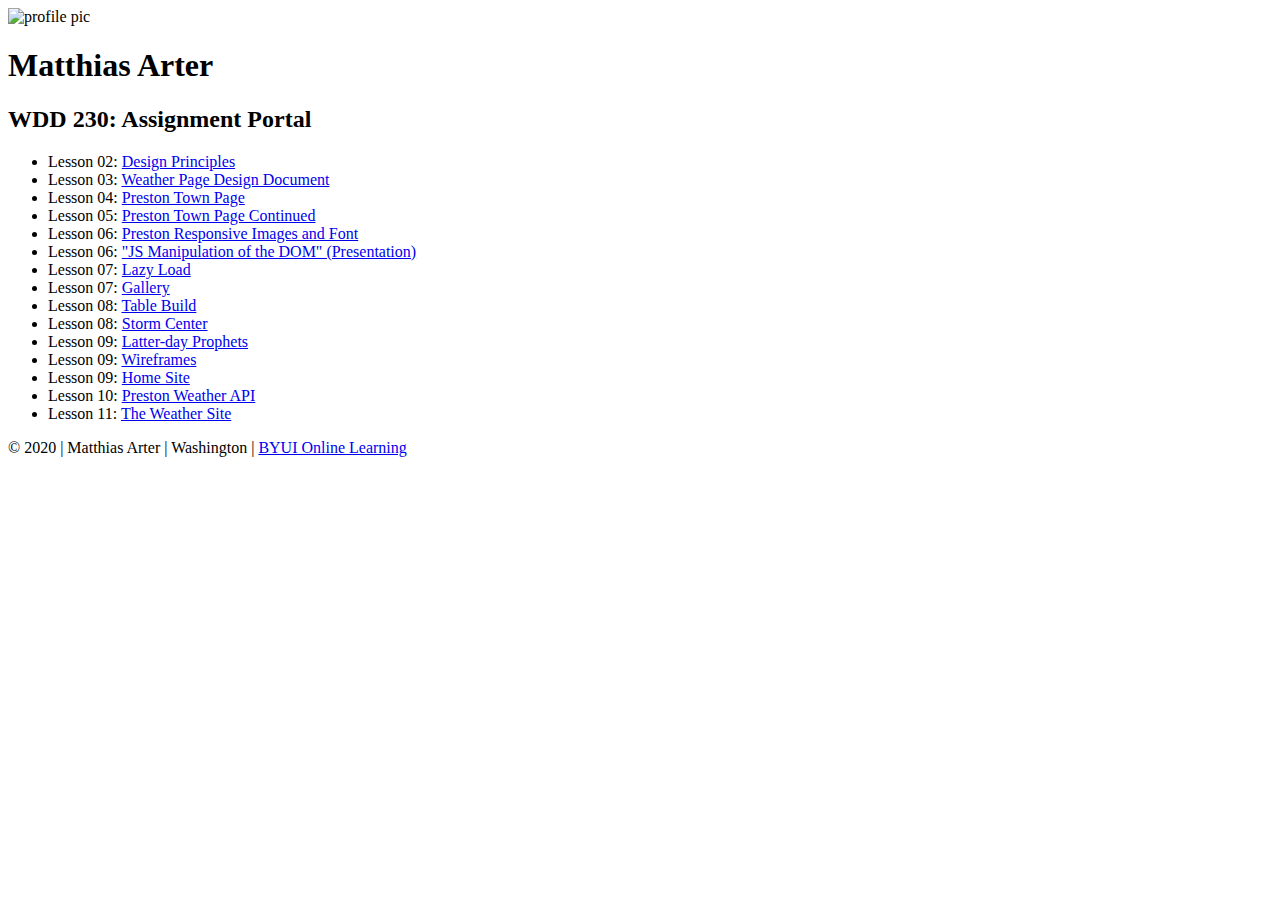
==== index.html @ 7486992f "wdd23009 winter 2021 test index.html" ====
<!DOCTYPE html>
<html lang="en-us">
<head>
    <meta charset="UTF-8">
    <meta name="viewport" content="width=device-width, initial-scale=1.0 viewport-fit-cover">
    <title>Assignment Portal for Matthias Arter</title>
    <meta name="description" content="Assignment portal for WDD 230 at BYUI.">
    <link rel="shortcut icon" href="penpalfavicon.ico">
    <link href="css/normalize.css" rel="stylesheet">
    <link  rel="stylesheet"
        href="https://fonts.googleapis.com/css2?family=Bellefair&family=Montserrat&display=swap">
    <link  rel="stylesheet" href="css/small.css">
    <link  rel="stylesheet" href="css/medium.css">
    <!-- <link  rel="stylesheet" href="css/large.css"> -->

    
</head>
<body>
    <header>
        <img src="images/profile.jpg" alt="profile pic">
        <h1>Matthias Arter</h1>
        
    </header>
    <main>
    <nav>
        <h2>WDD 230: Assignment Portal</h2>
        <ul>
            <li>Lesson 02: <a href="https://redmatonyx.github.io/lesson2/design-principles.html">Design Principles</a></li>
            <li>Lesson 03: <a href="https://redmatonyx.github.io/lesson3/index.html">Weather Page Design Document</a></li>
            <li>Lesson 04: <a href="https://redmatonyx.github.io/lesson4/preston-4.html">Preston Town Page</a></li>
            <li>Lesson 05: <a href="https://redmatonyx.github.io/lesson5/preston-5.html">Preston Town Page Continued</a></li>            
            <li>Lesson 06: <a href="https://redmatonyx.github.io/lesson6/preston-6.html">Preston Responsive Images and Font</a></li>
            <li>Lesson 06: <a href="https://screencast-o-matic.com/watch/cY6Yhg7544">"JS Manipulation of the DOM" (Presentation)</a></li>
            <li>Lesson 07: <a href="https://redmatonyx.github.io/lesson7/lazyload.html">Lazy Load</a></li>
            <li>Lesson 07: <a href="https://redmatonyx.github.io/lesson7/gallery-7.html">Gallery</a></li>
            <li>Lesson 08: <a href="https://redmatonyx.github.io/lesson8/tablebuild.html">Table Build</a></li>
            <li>Lesson 08: <a href="https://redmatonyx.github.io/lesson8/stormcenter.html">Storm Center</a></li>
            <li>Lesson 09: <a href="https://redmatonyx.github.io/lesson9/prophets.html">Latter-day Prophets</a></li>
            <li>Lesson 09: <a href="https://redmatonyx.github.io/lesson9/home-wireframes.html">Wireframes</a></li>
            <li>Lesson 09: <a href="https://redmatonyx.github.io/lesson9/index.html">Home Site</a></li>
            <li>Lesson 10: <a href="https://redmatonyx.github.io/lesson10/preston-10.html">Preston Weather API</a></li>
            <li>Lesson 11: <a href="https://redmatonyx.github.io/lesson11/index.html">The Weather Site</a></li>
            

        </ul>
    </nav>
   
    </main>
        <footer> 
            &copy; 2020 | Matthias Arter | Washington | <a href="https://www.byui.edu/online">BYUI Online Learning</a>
            <div><span id="lastModified"></span></div>
             <!-- &copy; 2020 | Assignment Portal | All Rights Reserved | Today's Date: <span id="currentdate"></span> -->
        </footer>   
<script src="js/lastmodified.js"></script>
<!-- <script src="js/currentdate.js"></script> -->
</body>
</html>
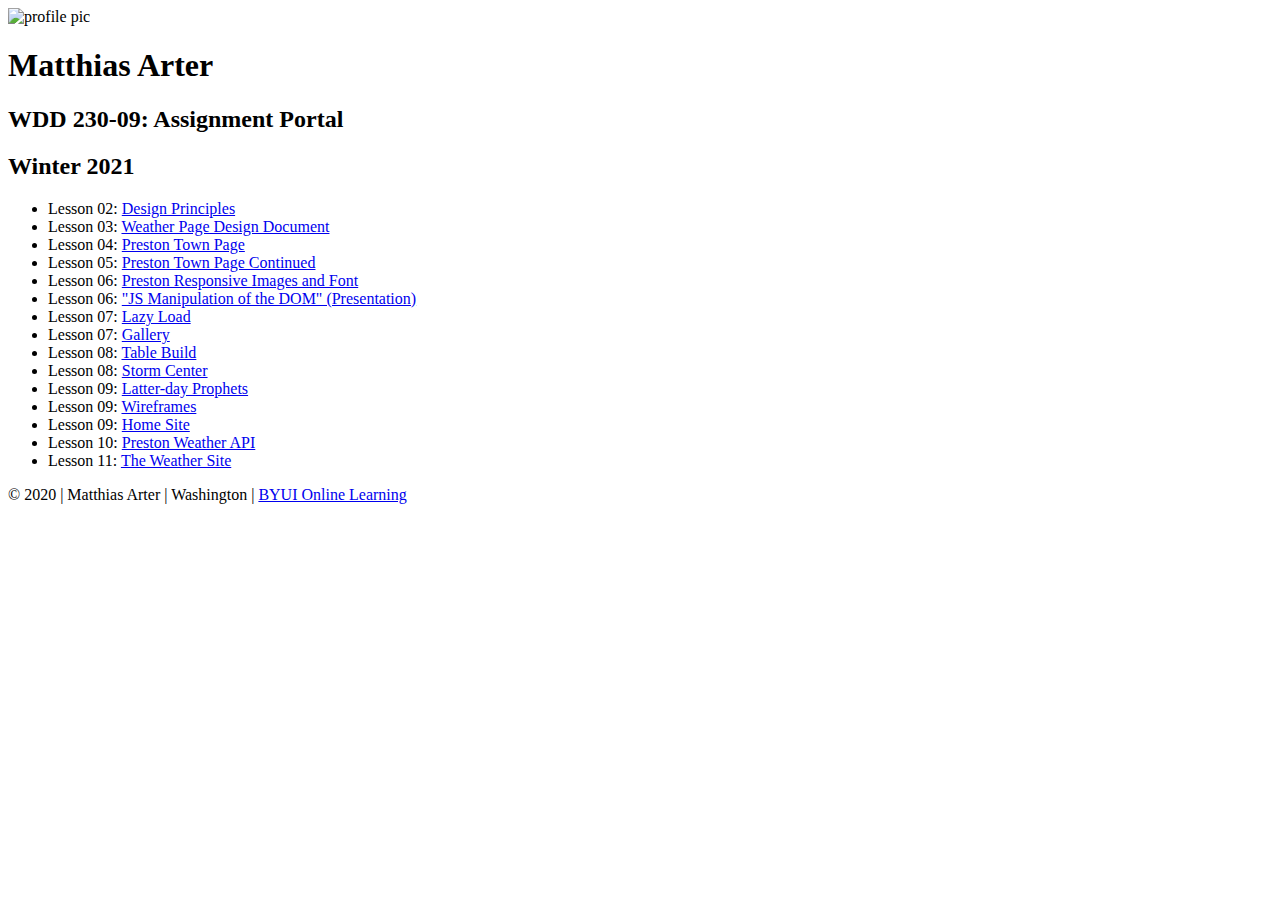
==== commit fc420b36: "one liner added wint 2021" ====
--- a/index.html
+++ b/index.html
@@ -23,7 +23,8 @@
     </header>
     <main>
     <nav>
-        <h2>WDD 230: Assignment Portal</h2>
+        <h2>WDD 230-09: Assignment Portal</h2>
+        <h2>Winter 2021</h2>
         <ul>
             <li>Lesson 02: <a href="https://redmatonyx.github.io/lesson2/design-principles.html">Design Principles</a></li>
             <li>Lesson 03: <a href="https://redmatonyx.github.io/lesson3/index.html">Weather Page Design Document</a></li>
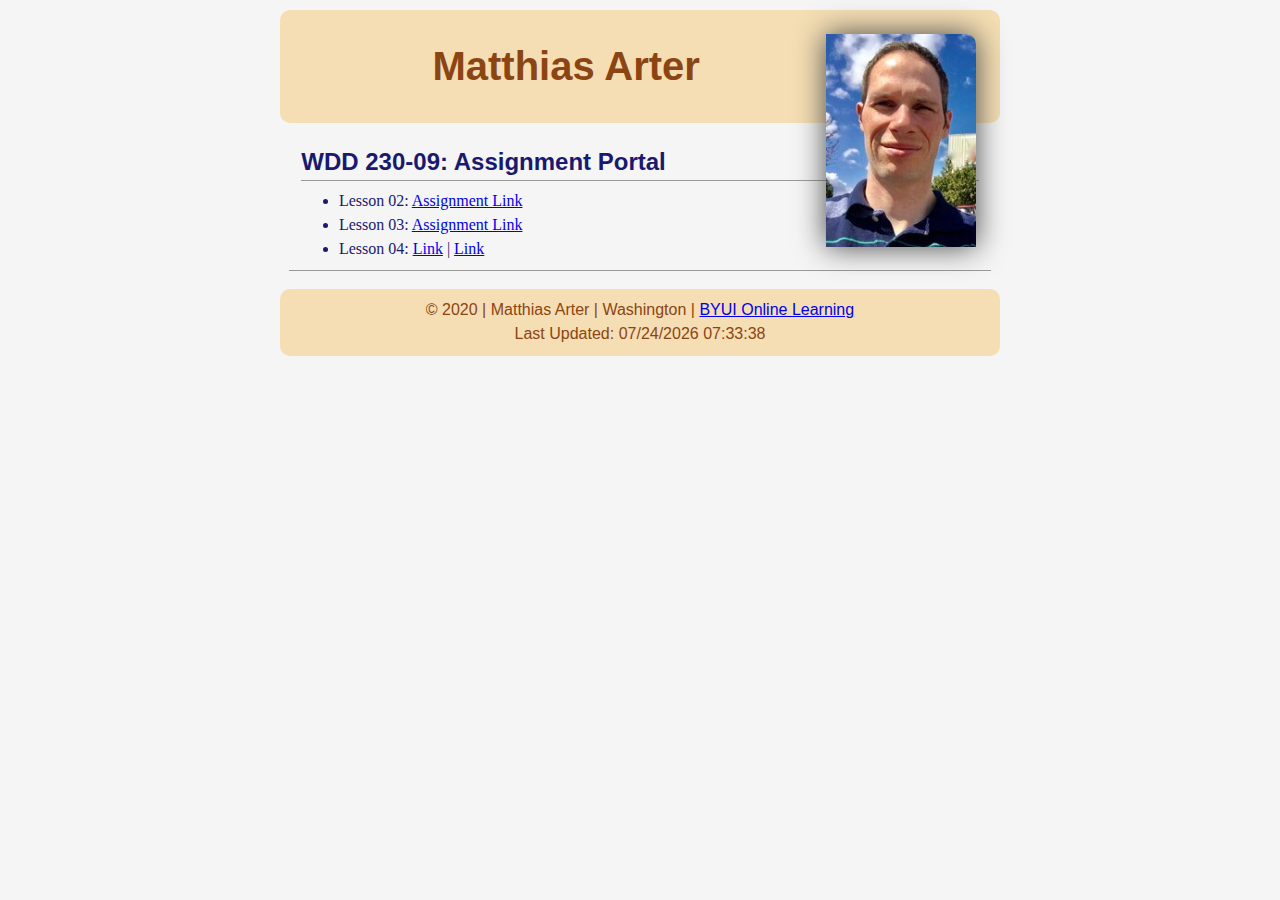
==== commit f2b5a718: "assignment portal" ====
--- a/index.html
+++ b/index.html
@@ -4,16 +4,15 @@
     <meta charset="UTF-8">
     <meta name="viewport" content="width=device-width, initial-scale=1.0 viewport-fit-cover">
     <title>Assignment Portal for Matthias Arter</title>
-    <meta name="description" content="Assignment portal for WDD 230 at BYUI.">
+    <meta name="description" content="Assignment portal for WDD 230-09 at BYUI.">
     <link rel="shortcut icon" href="penpalfavicon.ico">
     <link href="css/normalize.css" rel="stylesheet">
     <link  rel="stylesheet"
         href="https://fonts.googleapis.com/css2?family=Bellefair&family=Montserrat&display=swap">
     <link  rel="stylesheet" href="css/small.css">
     <link  rel="stylesheet" href="css/medium.css">
-    <!-- <link  rel="stylesheet" href="css/large.css"> -->
+    
 
-    
 </head>
 <body>
     <header>
@@ -24,23 +23,11 @@
     <main>
     <nav>
         <h2>WDD 230-09: Assignment Portal</h2>
-        <h2>Winter 2021</h2>
         <ul>
-            <li>Lesson 02: <a href="https://redmatonyx.github.io/lesson2/design-principles.html">Design Principles</a></li>
-            <li>Lesson 03: <a href="https://redmatonyx.github.io/lesson3/index.html">Weather Page Design Document</a></li>
-            <li>Lesson 04: <a href="https://redmatonyx.github.io/lesson4/preston-4.html">Preston Town Page</a></li>
-            <li>Lesson 05: <a href="https://redmatonyx.github.io/lesson5/preston-5.html">Preston Town Page Continued</a></li>            
-            <li>Lesson 06: <a href="https://redmatonyx.github.io/lesson6/preston-6.html">Preston Responsive Images and Font</a></li>
-            <li>Lesson 06: <a href="https://screencast-o-matic.com/watch/cY6Yhg7544">"JS Manipulation of the DOM" (Presentation)</a></li>
-            <li>Lesson 07: <a href="https://redmatonyx.github.io/lesson7/lazyload.html">Lazy Load</a></li>
-            <li>Lesson 07: <a href="https://redmatonyx.github.io/lesson7/gallery-7.html">Gallery</a></li>
-            <li>Lesson 08: <a href="https://redmatonyx.github.io/lesson8/tablebuild.html">Table Build</a></li>
-            <li>Lesson 08: <a href="https://redmatonyx.github.io/lesson8/stormcenter.html">Storm Center</a></li>
-            <li>Lesson 09: <a href="https://redmatonyx.github.io/lesson9/prophets.html">Latter-day Prophets</a></li>
-            <li>Lesson 09: <a href="https://redmatonyx.github.io/lesson9/home-wireframes.html">Wireframes</a></li>
-            <li>Lesson 09: <a href="https://redmatonyx.github.io/lesson9/index.html">Home Site</a></li>
-            <li>Lesson 10: <a href="https://redmatonyx.github.io/lesson10/preston-10.html">Preston Weather API</a></li>
-            <li>Lesson 11: <a href="https://redmatonyx.github.io/lesson11/index.html">The Weather Site</a></li>
+            <li>Lesson 02: <a href="#">Assignment Link</a></li>
+            <li>Lesson 03: <a href="#">Assignment Link</a></li>
+            <li>Lesson 04: <a href="#">Link</a> | <a href="#">Link</a></li>
+
             
 
         </ul>
@@ -50,9 +37,9 @@
         <footer> 
             &copy; 2020 | Matthias Arter | Washington | <a href="https://www.byui.edu/online">BYUI Online Learning</a>
             <div><span id="lastModified"></span></div>
-             <!-- &copy; 2020 | Assignment Portal | All Rights Reserved | Today's Date: <span id="currentdate"></span> -->
+             
         </footer>   
 <script src="js/lastmodified.js"></script>
-<!-- <script src="js/currentdate.js"></script> -->
+
 </body>
 </html>
--- a/css/small.css
+++ b/css/small.css
@@ -0,0 +1,63 @@
+* {
+    margin: 0;
+    box-sizing: border-box;
+}
+
+body {
+    /* background-color: lightseagreen; lawngreen mediumspringgreen mediumaquamarine mediumturqoise palegreen seagreen */
+    /* background-color: powderblue; */
+    background-color: whitesmoke;
+    /* background-color: teal; */
+    font-size: 16px;
+    line-height: 1.5;
+    /* links */
+    color: black; 
+    height: 100%;
+    /* all footer text */
+    font-family: 'Segoe UI', Tahoma, Geneva, Verdana, sans-serif;
+}
+
+h1, h2 {
+    font-size: 1.5rem;
+    margin: 0.15rem;
+    /* saddle brown */
+    color: #8B4513;
+    font-family: 'Gill Sans', 'Gill Sans MT', Calibri, 'Trebuchet MS', sans-serif;
+}
+
+header, nav, main, footer {
+    /*background-color: white;*/
+    margin: auto;
+    padding: 0.59rem;
+    max-width: 45rem;
+        /* saddle brown */
+        color: #8B4513;
+}
+h2, nav {
+    font-size: 1rem;
+    border-bottom: 1px solid #999;
+    margin-bottom: 0.5rem;
+    color: midnightblue;
+}
+
+header {
+    margin-top: 10px;
+    padding: 1.5rem;
+}
+
+header, footer {
+    /* wheat color */
+    background-color: #F5DEB3;
+    /* saddle brown */
+    color: #8B4513;
+    text-align: center;
+}
+
+img {
+    width: 150px;
+    height: auto;
+}
+
+ul {
+    font-family: "big caslon", geramond, serif;
+}--- a/css/medium.css
+++ b/css/medium.css
@@ -0,0 +1,22 @@
+@media only screen and (min-width: 32.5em) {
+    h1 {
+        font-size: 2.5rem;
+        /* color: blue; */
+    }
+    
+    h2 {
+        font-size: 1.5rem;
+        /* color: blue; */
+    }
+    
+    header, footer {
+        border-radius: 10px;
+    }
+    
+    header img {
+        box-shadow: 0 0 30px #444;
+        float: right;
+        border-radius: 0 10px 0 0;
+    }
+    
+    }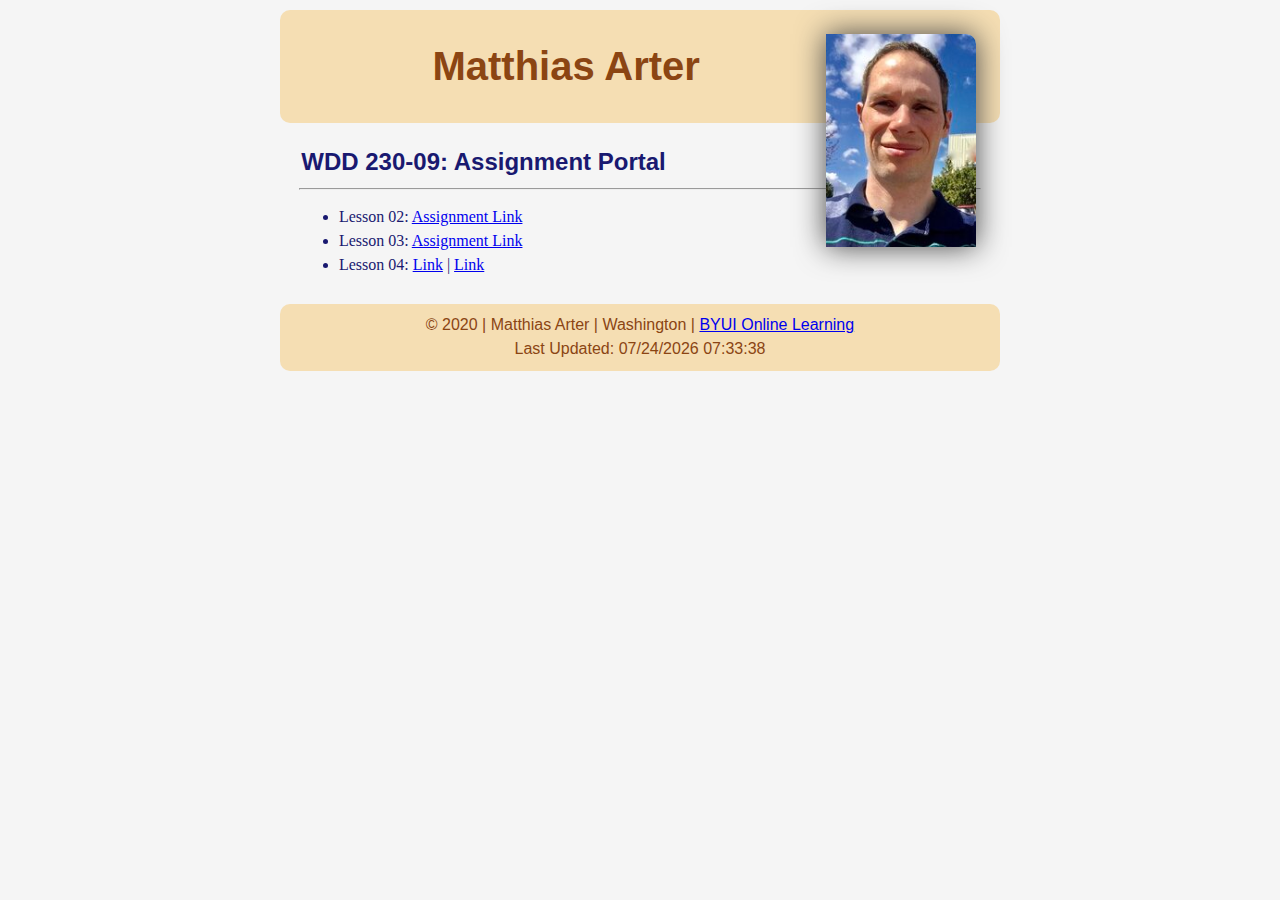
==== commit ee7c3752: "<hr> instead of border on h2, nav" ====
--- a/index.html
+++ b/index.html
@@ -23,6 +23,7 @@
     <main>
     <nav>
         <h2>WDD 230-09: Assignment Portal</h2>
+        <hr>
         <ul>
             <li>Lesson 02: <a href="#">Assignment Link</a></li>
             <li>Lesson 03: <a href="#">Assignment Link</a></li>
--- a/css/small.css
+++ b/css/small.css
@@ -33,9 +33,12 @@
         /* saddle brown */
         color: #8B4513;
 }
+hr {
+    margin-bottom: 15px;
+}
 h2, nav {
     font-size: 1rem;
-    border-bottom: 1px solid #999;
+    /* border-bottom: 1px solid #999; */
     margin-bottom: 0.5rem;
     color: midnightblue;
 }
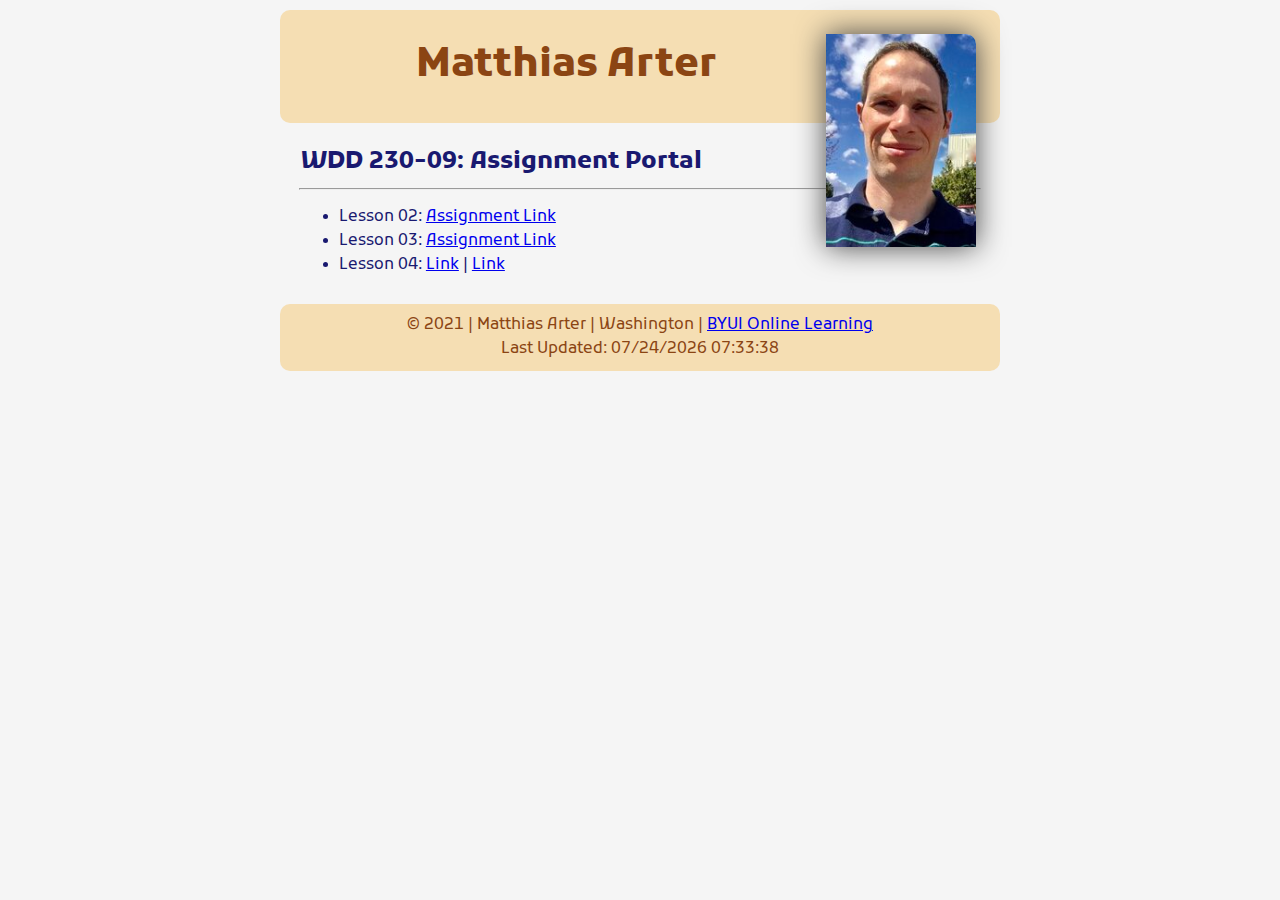
==== commit ffd80997: "design principles doc with 3 examples in mobile view" ====
--- a/index.html
+++ b/index.html
@@ -5,10 +5,15 @@
     <meta name="viewport" content="width=device-width, initial-scale=1.0 viewport-fit-cover">
     <title>Assignment Portal for Matthias Arter</title>
     <meta name="description" content="Assignment portal for WDD 230-09 at BYUI.">
-    <link rel="shortcut icon" href="penpalfavicon.ico">
-    <link href="css/normalize.css" rel="stylesheet">
-    <link  rel="stylesheet"
-        href="https://fonts.googleapis.com/css2?family=Bellefair&family=Montserrat&display=swap">
+    <link rel="stylesheet" href="css/normalize.css">
+    <!-- <link rel="stylesheet" href="https://cdnjs.cloudflare.com/ajax/libs/normalize/8.0.1/normalize.min.css"> use this later on? -->
+    <!-- <link  rel="stylesheet"
+        href="https://fonts.googleapis.com/css2?family=Bellefair&family=Montserrat&display=swap"> -->
+        
+        <link rel="preconnect" href="https://fonts.gstatic.com">
+<link href="https://fonts.googleapis.com/css2?family=Kufam:wght@400;800&display=swap" rel="stylesheet">
+<!-- font-family: 'Kufam', cursive; -->
+
     <link  rel="stylesheet" href="css/small.css">
     <link  rel="stylesheet" href="css/medium.css">
     
@@ -28,15 +33,12 @@
             <li>Lesson 02: <a href="#">Assignment Link</a></li>
             <li>Lesson 03: <a href="#">Assignment Link</a></li>
             <li>Lesson 04: <a href="#">Link</a> | <a href="#">Link</a></li>
-
-            
-
         </ul>
     </nav>
    
     </main>
         <footer> 
-            &copy; 2020 | Matthias Arter | Washington | <a href="https://www.byui.edu/online">BYUI Online Learning</a>
+            &copy; 2021 | Matthias Arter | Washington | <a href="https://www.byui.edu/online">BYUI Online Learning</a>
             <div><span id="lastModified"></span></div>
              
         </footer>   
--- a/css/small.css
+++ b/css/small.css
@@ -14,7 +14,8 @@
     color: black; 
     height: 100%;
     /* all footer text */
-    font-family: 'Segoe UI', Tahoma, Geneva, Verdana, sans-serif;
+    /* font-family: 'Segoe UI', Tahoma, Geneva, Verdana, sans-serif; */
+    font-family: 'Kufam', cursive;
 }
 
 h1, h2 {
@@ -22,7 +23,9 @@
     margin: 0.15rem;
     /* saddle brown */
     color: #8B4513;
-    font-family: 'Gill Sans', 'Gill Sans MT', Calibri, 'Trebuchet MS', sans-serif;
+    /* font-family: 'Gill Sans', 'Gill Sans MT', Calibri, 'Trebuchet MS', sans-serif; */
+    font-family: 'Kufam', cursive;
+    
 }
 
 header, nav, main, footer {
@@ -62,5 +65,6 @@
 }
 
 ul {
-    font-family: "big caslon", geramond, serif;
+    /* font-family: "big caslon", geramond, serif; */
+    font-family: 'Kufam', cursive;
 }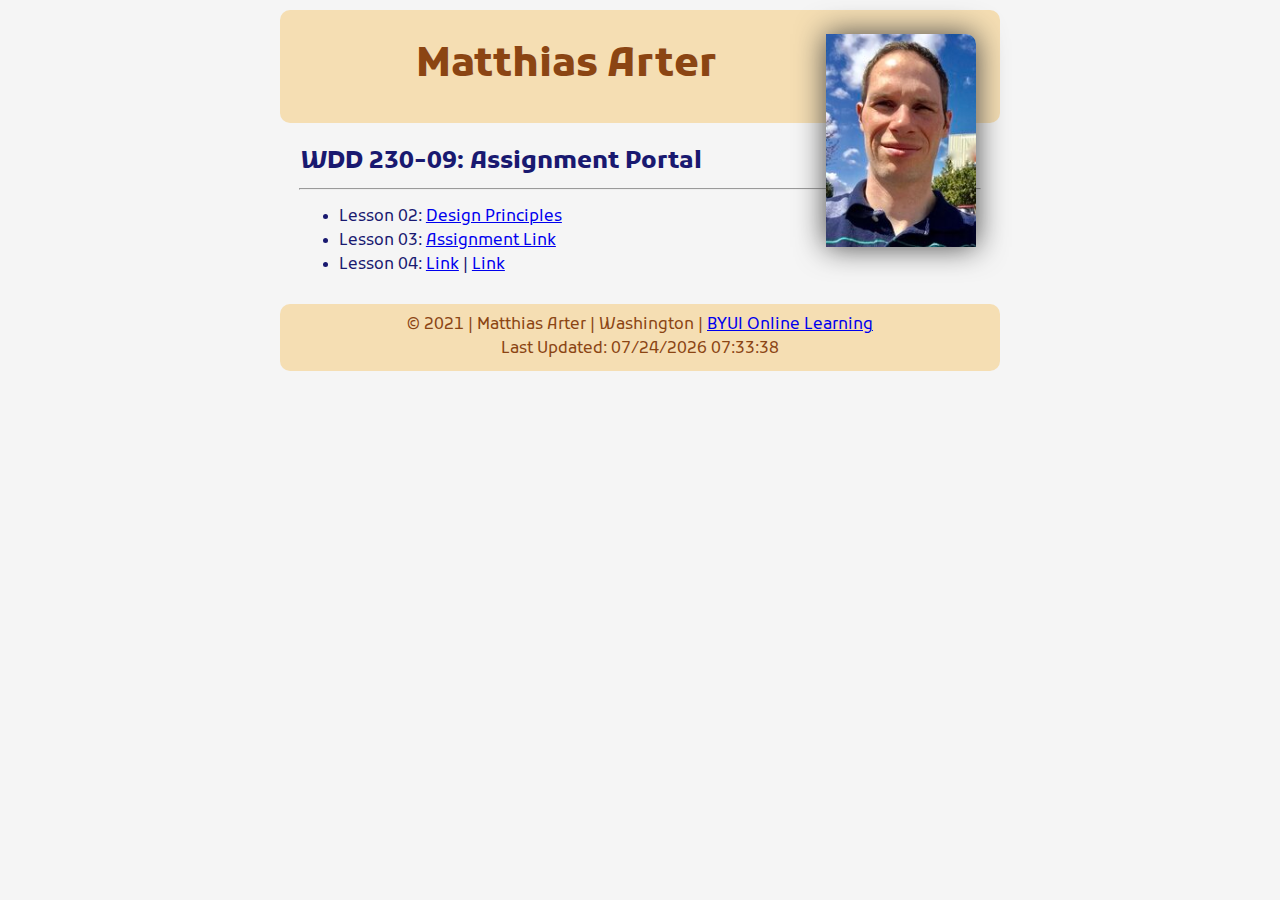
==== commit bd4e87c3: "link to design principles" ====
--- a/index.html
+++ b/index.html
@@ -30,7 +30,7 @@
         <h2>WDD 230-09: Assignment Portal</h2>
         <hr>
         <ul>
-            <li>Lesson 02: <a href="#">Assignment Link</a></li>
+            <li>Lesson 02: <a href="https://redmatonyx.github.io/WDD23009.github.io/Lesson2/design-principles.html">Design Principles</a></li>
             <li>Lesson 03: <a href="#">Assignment Link</a></li>
             <li>Lesson 04: <a href="#">Link</a> | <a href="#">Link</a></li>
         </ul>
